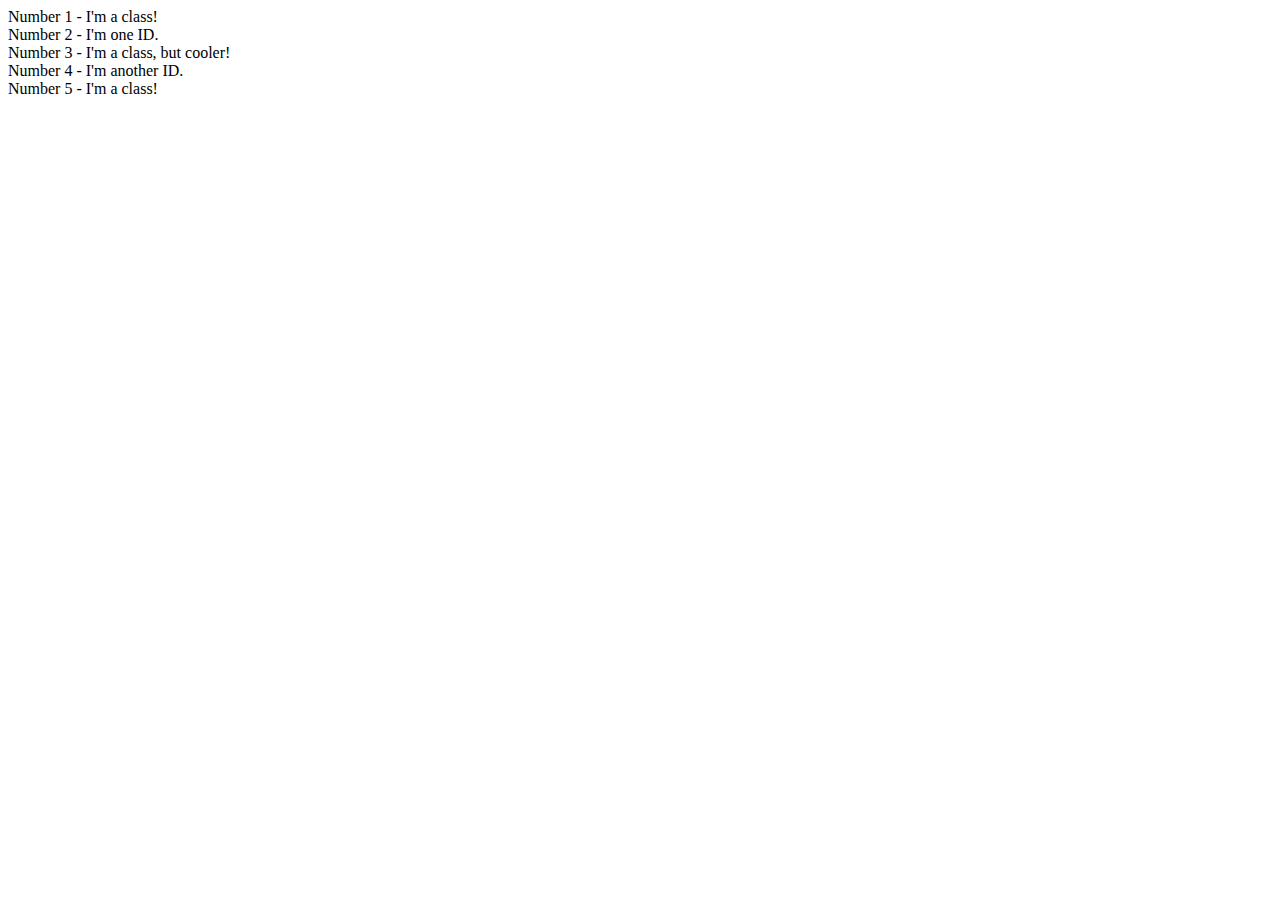
==== 02-class-id-selectors/index.html @ bbd037b8 "Added required layout" ====
<!DOCTYPE html>
<html>
    <head>
    </head>

    <body>
        <div class="even">Number 1 - I'm a class!</div>

        <div id="1">Number 2 - I'm one ID.</div>

        <div class="even" class="number">Number 3 - I'm a class, but cooler!</div>

        <div id="2">Number 4 - I'm another ID.</div>

        <div class="even">Number 5 - I'm a class!</div>
    </body>
</html>
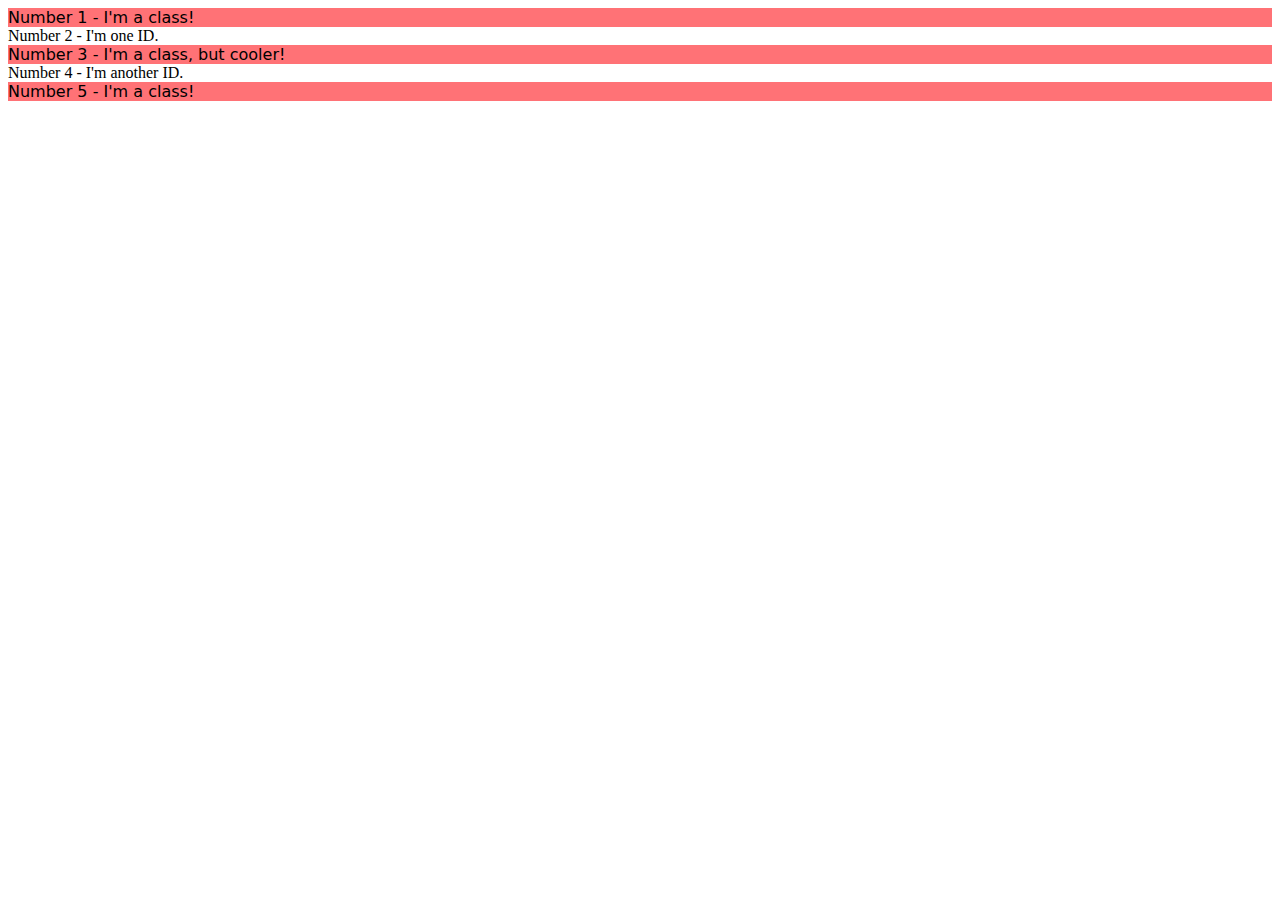
==== commit 9d06f32c: "Changed IDs from 1 and 2, to num1 and num2." ====
--- a/02-class-id-selectors/index.html
+++ b/02-class-id-selectors/index.html
@@ -1,16 +1,18 @@
 <!DOCTYPE html>
-<html>
+<html lang="en">
     <head>
+        <meta charset="UTF-8">
+        <link rel="stylesheet" href="style.css">
     </head>
 
     <body>
         <div class="even">Number 1 - I'm a class!</div>
 
-        <div id="1">Number 2 - I'm one ID.</div>
+        <div id="num1">Number 2 - I'm one ID.</div>
 
         <div class="even" class="number">Number 3 - I'm a class, but cooler!</div>
 
-        <div id="2">Number 4 - I'm another ID.</div>
+        <div id="num2">Number 4 - I'm another ID.</div>
 
         <div class="even">Number 5 - I'm a class!</div>
     </body>
--- a/02-class-id-selectors/style.css
+++ b/02-class-id-selectors/style.css
@@ -0,0 +1,4 @@
+.even{
+    background-color: rgb(255, 114, 118);
+    font-family: "Verdana", "DejaVu Sans", "sans-serif";
+}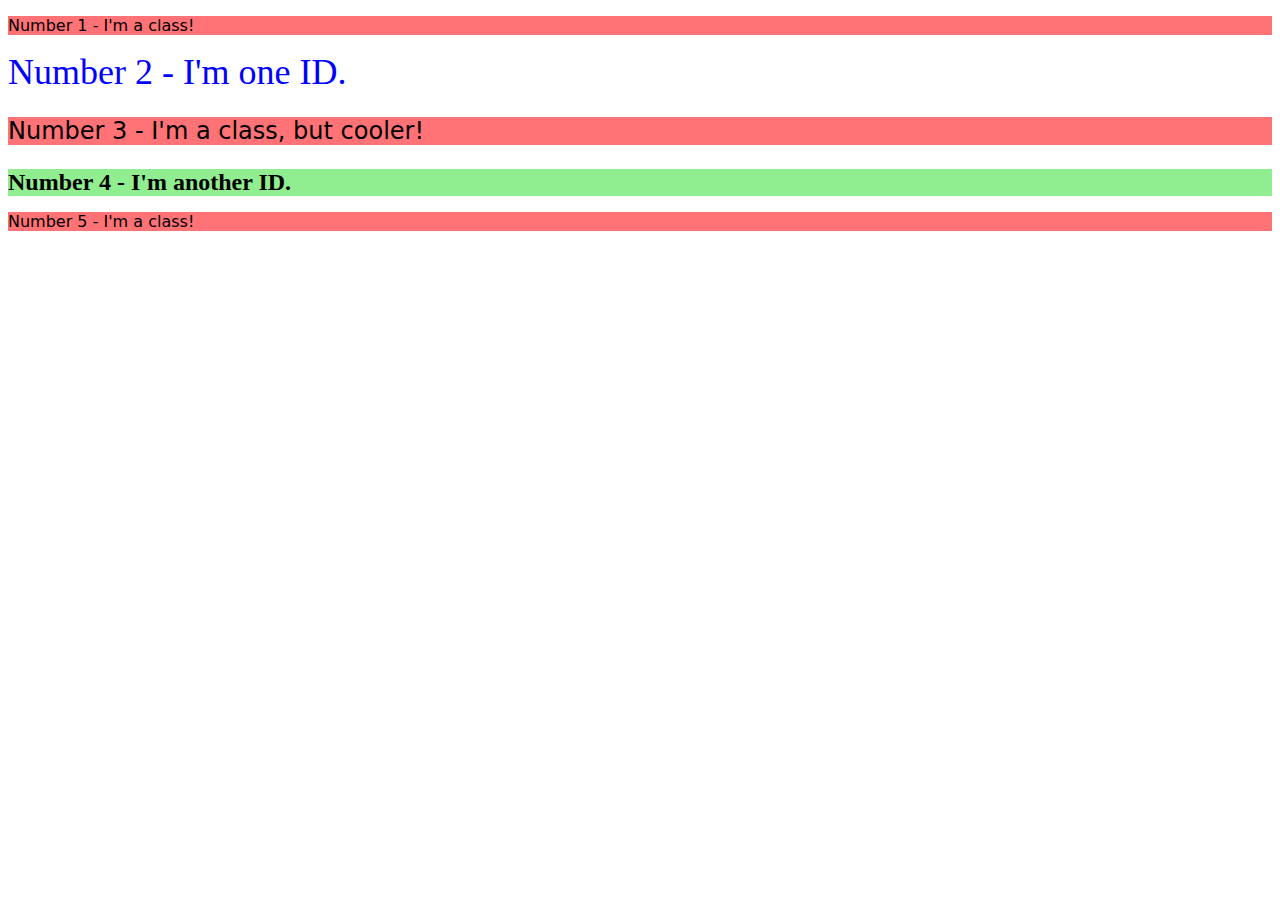
==== commit 596ea4c8: "Fisnihed exercise" ====
--- a/02-class-id-selectors/index.html
+++ b/02-class-id-selectors/index.html
@@ -6,14 +6,14 @@
     </head>
 
     <body>
-        <div class="even">Number 1 - I'm a class!</div>
+        <p class="even">Number 1 - I'm a class!</p>
 
-        <div id="num1">Number 2 - I'm one ID.</div>
+        <div id="num2">Number 2 - I'm one ID.</div>
 
-        <div class="even" class="number">Number 3 - I'm a class, but cooler!</div>
+        <p class="even number">Number 3 - I'm a class, but cooler!</p>
 
-        <div id="num2">Number 4 - I'm another ID.</div>
+        <div id="num4">Number 4 - I'm another ID.</div>
 
-        <div class="even">Number 5 - I'm a class!</div>
+        <p class="even">Number 5 - I'm a class!</p>
     </body>
 </html>--- a/02-class-id-selectors/style.css
+++ b/02-class-id-selectors/style.css
@@ -1,4 +1,19 @@
 .even{
     background-color: rgb(255, 114, 118);
     font-family: "Verdana", "DejaVu Sans", "sans-serif";
-}+}
+.number{
+    font-size: 24px;
+}
+
+#num2{
+    color: blue;
+    font-size: 36px;
+}
+
+#num4{
+    background-color: lightgreen;
+    font-size: 24px;
+    font-weight: bold;
+}
+
